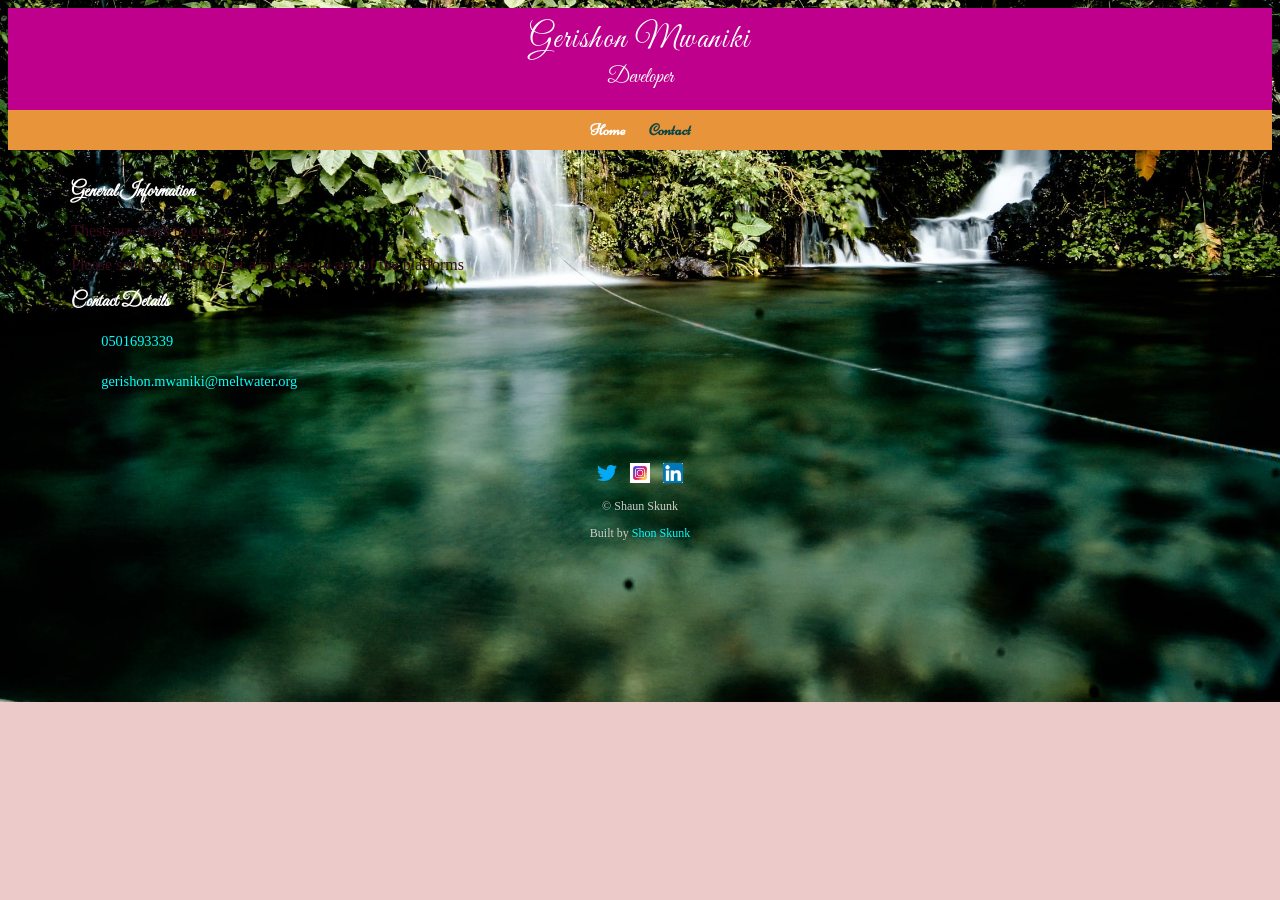
==== contact.html @ cdeed8eb "first upload" ====
<!DOCTYPE html>
<html>

<head>
	<meta charset="utf-8">
	<title>Gerishon Mwaniki</title>
	<link href="https://fonts.googleapis.com/css?family=Great+Vibes|Niconne|Playball|Tangerine" rel="stylesheet">
	<link href="https://fonts.googleapis.com/css?family=Great+Vibes|Playball|Tangerine" rel="stylesheet">
	<link rel="stylesheet" href="styles/style.css">
	<meta name="viewport" content="width=device-width, initial-scale=1.0">
</head>
<body>
		<header>
			<a href="index.html" id="logo">
				<h1>Gerishon Mwaniki</h1>
				<h2> Developer</h2>
			</a>
			<nav>
				<ul>
					<li><a href="index.html">Home</a></li>
					<li><a href="contact.html" class="selected">Contact</a></li>
				</ul>
			</nav>
		</header>
		<div id="info">
		<section id="primary">
			<h3>General Information</h3>
			<p>These are ways to get me</p>
			<p>Please send me an email or a message in any of the platforms</p>
		</section>
		<section id="secondary">
			<h3>Contact Details</h3>
				<ul class="contact-info">
					<li class="phone"><a href="tel:0501693339">0501693339</a></li>
					<li class="mail"><a href="mailto:gerishon.mwaniki@meltwater.org">gerishon.mwaniki@meltwater.org</a></li>
				</ul>
		</section>
		<footer>
				<a href="https://twitter.com/MwanikiGerishon" target="_blank"><img class="social-icon" src="../img/twitter.png"/></a>
				<a href="http://instagram.com/shaunmwaniki" target="_blank"><img class="social-icon" src="./img/instagram.jpg"/></a>
				<a href="https://www.linkedin.com/in/gerishonmwaniki/"><img class="social-icon" src="./img/linkedin.png"/></a>
				<p>&copy; Shaun Skunk</p>
				<p>Built by <a href="Shaun Mwaniki" target="_blank">Shon Skunk</a>
				</p>
			</footer>
		</footer>
	</div>
</body>

</html>
---- styles/style.css ----
body {
	font-family: 'Open Sans', sans-serif;
	background: url(../img/bgg.jpeg) no-repeat rgba(0, 0, 0, 0.5);
	background-size:cover;
	background-position:center;
	 
}


#info {
	font-family: 'Pirata One', cursive;
	margin: 0 auto;
	padding: 0 5%;
	color: rgb(53, 11, 21);

}

a {
	text-decoration: none;
}

img {
	max-width: 100%;
}

h3 {
	margin: 0 0 1em 0;	
}


header {
	font-family: 'Pirata One', cursive;
	margin: 0 0 30px 0;
	padding: 5px 0 0 0;
	width: 100%;
}

header a{
	text-align: center;
}

h1 {
	font-family: 'Niconne', cursive;
	margin: 15px 0;
	font-size: 2em;
	font-weight: normal;
	letter-spacing: 0.05em;
	line-height: 0.8em;
}

h2 {
	font-size: 1.3em;
	font-family: 'Great Vibes', cursive;
	margin: -5px 0 0;
	font-weight: normal;
}


nav {
	font-family: 'Niconne', cursive;
	text-align: center;
	padding: 10px 0;
	margin: 20px 0 0;
}

nav ul {
	list-style: none;
	margin: 0 10px;
	padding: 0;
}

nav li {
	display: inline-block;
}

nav a {
	font-weight: 800;
	padding: 15px 10px;
}

footer {
	font-family: 'Miltonian Tattoo', cursive;
	font-size: 0.75em;
	text-align: center;
	clear: both;
	padding-top: 50px;
	color: #ccc;
}

.social-icon {
	width: 20px;
	height: 20px;
	margin: 0 5px;
}



.profile-photo {
	display: block;
	width: 180px;
	margin: 0 auto 30px;
	border-radius: 100%;
	float: left;
}

.details{
	float: right;
	margin: 40px 0px;
}
.photo{
	width: 600px;
	margin: 0 auto;
}
.about{
	clear: both;
}
.contact-info {
	list-style: none;
	padding: 0;
	margin: 0;
	font-size: 0.9em;
}

.contact-info a {
	font-family: 'Miltonian Tattoo', cursive;font-family: 'Miltonian Tattoo', cursive;
	display: block;
	min-height: 30px;
	background-repeat: no-repeat;
	background-size: 30px 30px;
	padding: 0 0 0 30px;
	margin: 0 0 10px;
}

body {
	font-family: 'Miltonian Tattoo', cursive;
	background-color: rgba(236, 199, 199, 0.932);
	color:rgb(11, 91, 240);
}

header {
	font-family: 'Miltonian Tattoo', cursive;
	background: #bf008c;
}
nav {
	background: #e8943b;
}
h1, h2, h3 {
	color: #fff;
	font-family: 'Great Vibes', cursive;
}
a {
	color: #09fcfc;
}
nav a, nav a:visited {
	color: #fff;
}
nav a.selected, nav a:hover {
	color: #0c4646;
}
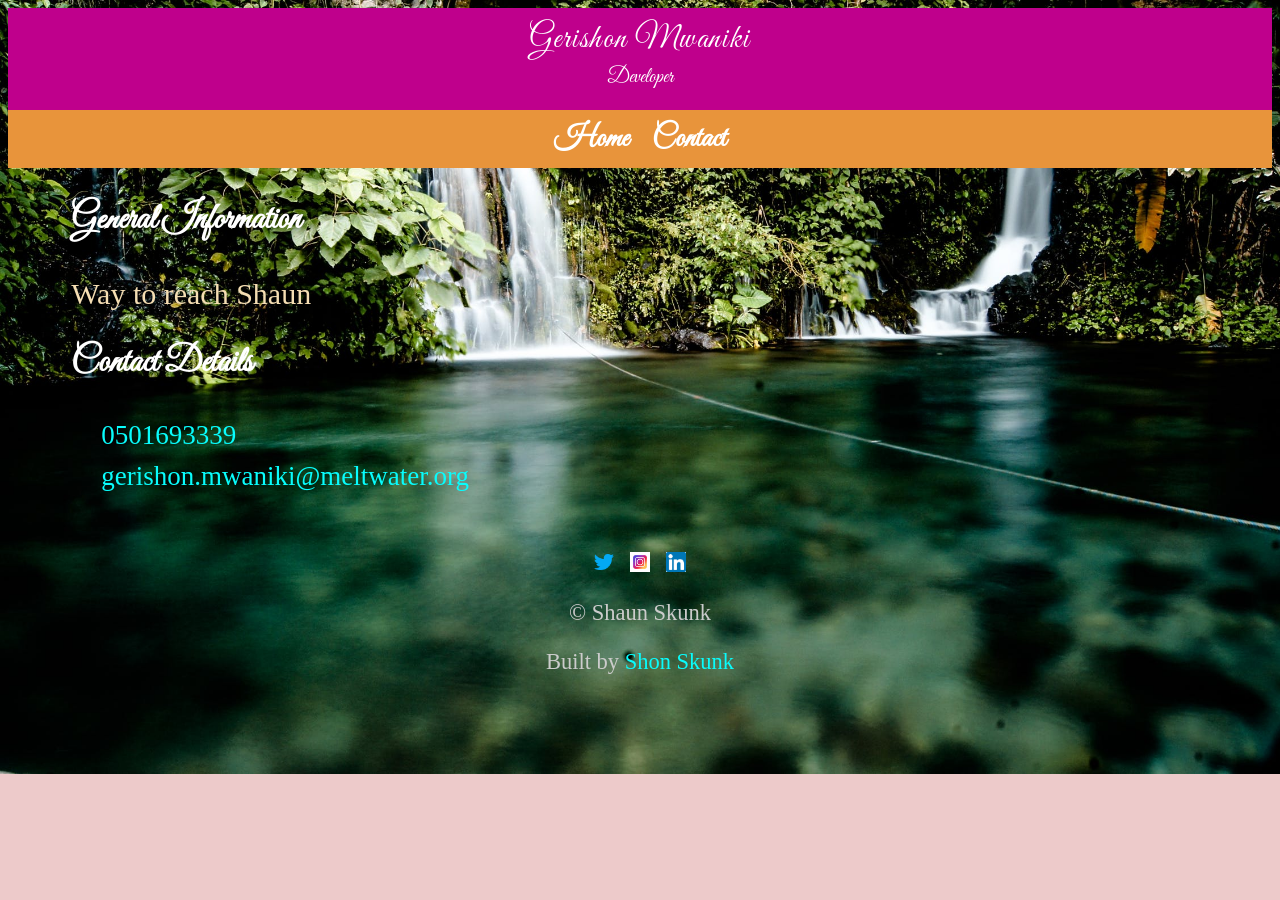
==== commit 5599180b: "second upload" ====
--- a/contact.html
+++ b/contact.html
@@ -17,16 +17,15 @@
 			</a>
 			<nav>
 				<ul>
-					<li><a href="index.html">Home</a></li>
-					<li><a href="contact.html" class="selected">Contact</a></li>
+					<li style="font-size:30px"><a href="index.html">Home</a></li>
+					<li style="font-size:30px"><a href="contact.html">Contact</a></li>
 				</ul>
 			</nav>
 		</header>
 		<div id="info">
 		<section id="primary">
 			<h3>General Information</h3>
-			<p>These are ways to get me</p>
-			<p>Please send me an email or a message in any of the platforms</p>
+			<p>Way to reach Shaun</p>
 		</section>
 		<section id="secondary">
 			<h3>Contact Details</h3>
--- a/styles/style.css
+++ b/styles/style.css
@@ -1,17 +1,18 @@
 body {
 	font-family: 'Open Sans', sans-serif;
-	background: url(../img/bgg.jpeg) no-repeat rgba(0, 0, 0, 0.5);
+	color: wheat;
+	background: url(../img/bgg.jpeg) no-repeat rgba(59, 235, 211, 0);
 	background-size:cover;
 	background-position:center;
 	 
 }
 
-
 #info {
 	font-family: 'Pirata One', cursive;
+	font-size: 30px;
 	margin: 0 auto;
 	padding: 0 5%;
-	color: rgb(53, 11, 21);
+	color:wheat;
 
 }
 
@@ -64,6 +65,7 @@
 }
 
 nav ul {
+	font-family: 'Great Vibes', cursive;
 	list-style: none;
 	margin: 0 10px;
 	padding: 0;
@@ -156,4 +158,4 @@
 }
 nav a.selected, nav a:hover {
 	color: #0c4646;
-}+}
